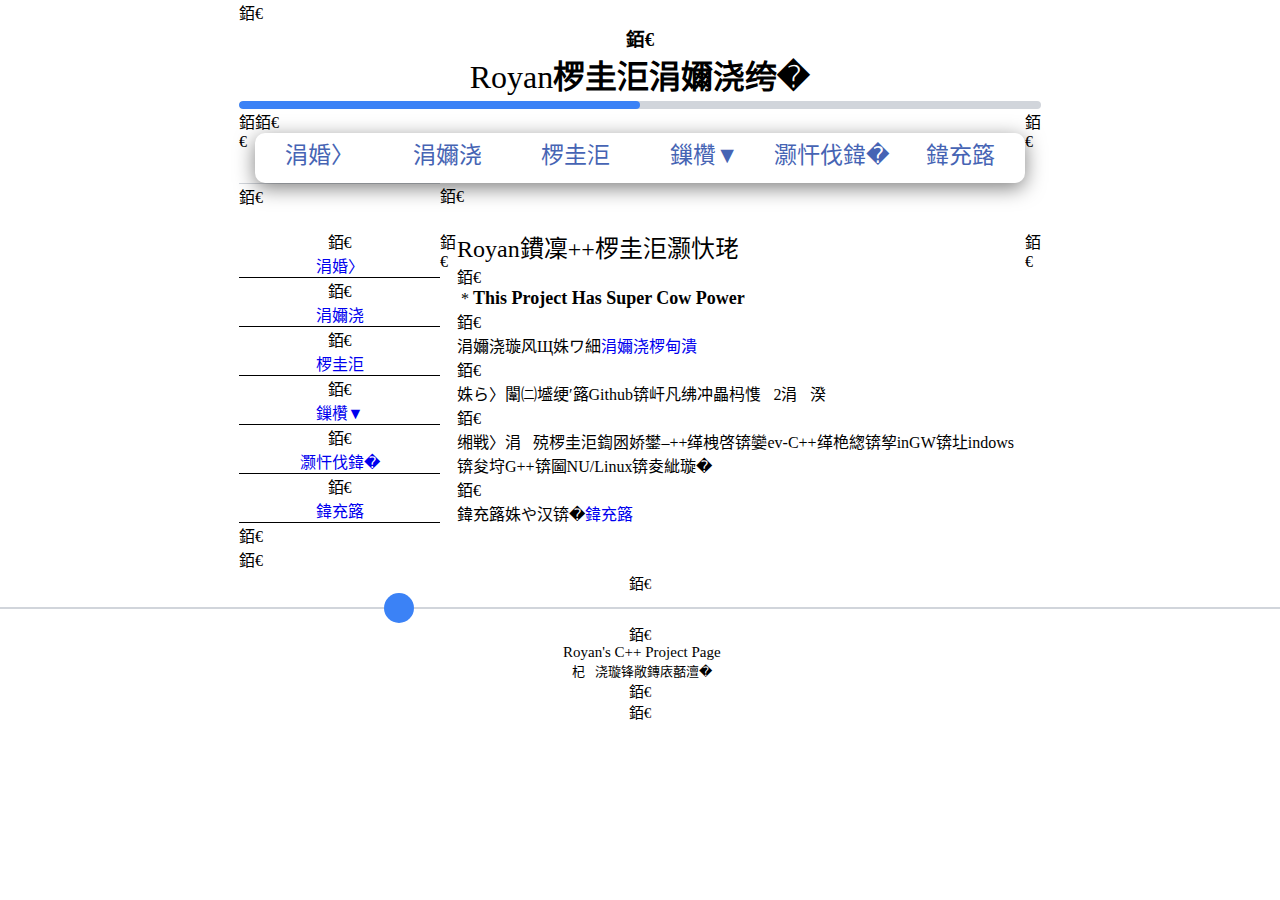
==== indexx.html @ 73f11888 "Create indexx.html" ====
<html>

<head>
<meta http-equiv="Content-Language" content="zh-cn">
<meta http-equiv="Content-Type" content="text/html; charset=gb2312">
<title>Royan项目下载站</title>
<link rel="stylesheet" type="text/css" href="css/progress-bar.css">

</head>

<body>
<style>
        *{
            list-style: none;
            padding: 0;
            margin: 0;
            text-decoration: none;
        }
        .nav{
            width: 770px;
            height: 50px;
            position: relative;
            top: 0;
            box-shadow: 0 5px 20px rgba(0, 0, 0, 0.5);
            border-radius: 10px;
            background-color: #fff;
        }
        .nav ul{
            width: 100%;
            height: 100%;
            display: flex;
            align-items: center;
            right: 5%;
        }
        .nav ul .nav-box{
            position: absolute;
            bottom: 0;
            left: 0;
            /* 如果导航栏就六个导航，那么每个导航的宽度都是整个导航
            的六分之一 */
            width: calc((100% / 6)*1);
            height: 10px;
            border-radius: 2px;
            transition: .5s;
        }
        .nav ul li{
            width: 100%;
            text-align: center;
        }
        .nav ul li a{
            color: rgb(70, 100, 180);
            font: 100 23px '优设标题黑';
            display: block;
            width: 100%;
            height: 100%;
            line-height: 45px;
        }
        .nav ul li:nth-child(1):hover~.nav-box{
            left: calc(100% / 6 *0);
            background-color: rgb(250, 190, 250);
        }
        .nav ul li:nth-child(2):hover~.nav-box{
            left: calc(100% / 6 *1);
            background-color: red;
        }
        .nav ul li:nth-child(3):hover~.nav-box{
            left: calc(100% / 6 *2);
            background-color: #d18df8;
        }
        .nav ul li:nth-child(4):hover~.nav-box{
            left: calc(100% / 6 *3);
            background-color: #ffb1b1;
        }
        .nav ul li:nth-child(5):hover~.nav-box{
            left: calc(100% / 6 *4);
            background-color: #8da1f8;
        }
        .nav ul li:nth-child(6):hover~.nav-box{
            left: calc(100% / 6 *5);
            background-color: #7df88e;
        }
    </style>
<div align="center">
	<table border="0" cellpadding="0" cellspacing="0" width="778" height="530" style="border-left-width: 0px; border-right-width: 0px">
		<!-- MSTableType="layout" -->
		<tr>
			<td valign="top" colspan="5" height="101">
			<!-- MSCellType="ContentHead" -->
			　<h3 align="center">　</h3>
			<h3 align="center"><span style="font-weight: 400">
			<font size="6" face="Comic Sans MS">Royan</font></span><font face="楷体" size="6">项目下载站</font></h3>
			</td>
		</tr>
		<tr>
			<td valign="top" colspan="5" height="8">
			<!-- MSCellType="NavBody" -->
			<p align="center"><div class="indeterminate-progress-bar">
    <div class="indeterminate-progress-bar__progress"></div>
</div><p></td>
		</tr>
		<tr>
			<td valign="top" style="border-bottom-style: none; border-bottom-width: medium">
			<!-- MSCellType="NavBody" -->
			　</td>
			<td valign="top" colspan="3" style="border-bottom-style: none; border-bottom-width: medium">
			<!-- MSCellType="NavBody" -->
			　<div class="nav">
        <ul>
            <li><a href="./index.htm">主页</a></li>
            <li><a href="./download.htm">下载</a></li>
            <li><a href="./project.htm">项目</a></li>
            <li><a href="./how.htm">教程</a></li>
            <li><a href="./tool.htm">小工具</a></li>
            <li><a href="./about.htm">关于</a></li>
            <div class="nav-box"></div>
        </ul>
    </div></td>
			<td valign="top" height="51" style="border-bottom-style: none; border-bottom-width: medium">
			<!-- MSCellType="NavBody" -->
			　</td>
		</tr>
		<tr>
			<td valign="top" height="46" style="border-style:none; border-width:medium; " colspan="2">
			<!-- MSCellType="NavBody" -->
			<hr color="#D1D5DB" size="1">
			<p align="justify">　</p>
			<p align="justify">
			<p align="justify"></td>
			<td valign="top" height="46" style="border-style:none; border-width:medium; " colspan="3">
			<!-- MSCellType="NavBody" -->
			　</td>
		</tr>
		<tr>
			<td valign="top" height="47" style="border-left-style:none; border-left-width:medium; border-right-style:none; border-right-width:medium; border-top-style:none; border-top-width:medium; border-bottom-style:solid; border-bottom-width:1px" colspan="2">
			<!-- MSCellType="NavBody" -->
			<p align="center">　</p>
			<p align="center"><a href="index.htm">主页</a></td>
			<td valign="top" height="323" style="border-style:none; border-width:medium; " rowspan="7" width="17">
			<!-- MSCellType="NavBody" -->
			　</td>
			<td valign="top" height="323" style="border-style:none; border-width:medium; " rowspan="7" width="568">
			<!-- MSCellType="NavBody" -->
			<font size="5" face="微软雅黑">Royan的C++项目小站</font><p>　</p>
			<p>&nbsp;* <b><font size="4">This Project Has Super Cow Power</font></b></p>
			<p>　</p>
			<p><font face="黑体">下载请移步：<a href="download.htm">下载页面</a></font></p>
			<p>　</p>
			<p><font face="黑体">此页面托管于Github，已稳定运行2个月</font></p>
			<p>　</p>
			<p><font face="黑体">
			网页中的项目均使用C++编写，Dev-C++编辑，MinGW（Windows）或G++（GNU/Linux）编译</font></p>
			<p>　</p>
			<p><font face="黑体">关于此人：<a href="about.htm">关于</a></font></td>
			<td valign="top" height="323" style="border-style:none; border-width:medium; " rowspan="7">
			<!-- MSCellType="NavBody" -->
			　</td>
		</tr>
		<tr>
			<td valign="top" height="46" style="border-left-style:none; border-left-width:medium; border-right-style:none; border-right-width:medium; border-bottom-style:solid; border-bottom-width:1px" colspan="2" bordercolor="#D1D5DB" align="center">
			<!-- MSCellType="NavBody" -->
			　<p><a href="download.htm">下载</a></td>
		</tr>
		<tr>
			<td valign="top" height="46" style="border-left-style:none; border-left-width:medium; border-right-style:none; border-right-width:medium; border-bottom-style:solid; border-bottom-width:1px" colspan="2" align="center">
			<!-- MSCellType="NavBody" -->
			　<p><a href="project.htm">项目</a></td>
		</tr>
		<tr>
			<td valign="top" height="46" style="border-left-style:none; border-left-width:medium; border-right-style:none; border-right-width:medium; border-bottom-style:solid; border-bottom-width:1px" colspan="2" align="center">
			<!-- MSCellType="NavBody" -->
			　<p><a href="how.htm">教程</a></td>
		</tr>
		<tr>
			<td valign="top" height="46" style="border-left-style:none; border-left-width:medium; border-right-style:none; border-right-width:medium; border-bottom-style:solid; border-bottom-width:1px" colspan="2" align="center">
			<!-- MSCellType="NavBody" -->
			　<p><a href="tool.htm">小工具</a></td>
		</tr>
		<tr>
			<td valign="top" height="46" style="border-left-style:none; border-left-width:medium; border-right-style:none; border-right-width:medium; border-bottom-style:solid; border-bottom-width:1px" colspan="2" align="center">
			<!-- MSCellType="NavBody" -->
			　<p><a href="about.htm">关于</a></td>
		</tr>
		<tr>
			<td valign="top" height="46" style="border-left-style:none; border-left-width:medium; border-right-style:none; border-right-width:medium; border-bottom-style:none; border-bottom-width:medium" colspan="2">
			<!-- MSCellType="NavBody" -->
			　<p>　</td>
		</tr>
		<tr>
			<td width="4" style="border-top-style: none; border-top-width: medium"></td>
			<td width="185" style="border-top-style: none; border-top-width: medium"></td>
			<td width="585" style="border-top-style: none; border-top-width: medium" colspan="2"></td>
			<td height="1" width="4" style="border-top-style: none; border-top-width: medium"></td>
		</tr>
	</table>
</div>
<p align="center">　<div class="slider">
    <!-- Left side -->
    <!-- Width based on the current value -->
    <div class="slider__left" style="width: 30%"></div>

    <!-- Circle -->
    <div class="slider__circle"></div>

    <!-- Right side -->
    <div class="slider__right"></div>
</div></p>
<p align="center">　</p>
<p align="center">&nbsp;Royan's C++ Project Page</p>
<p align="center">&nbsp;<font size="2">转载请注明出处</font></p>
<p align="center">　</p>
<p align="center">　</p>
</body>

</html>
---- css/progress-bar.css ----
.indeterminate-progress-bar {
    /* Color */
    background-color: #d1d5db;

    /* Rounded border */
    border-radius: 9999px;

    /* Size */
    height: 0.5rem;

    position: relative;
    overflow: hidden;
}

.indeterminate-progress-bar__progress {
    /* Color */
    background-color: #3b82f6;

    /* Rounded border */
    border-radius: 9999px;

    /* Absolute position */
    position: absolute;
    bottom: 0;
    top: 0;
    width: 50%;

    /* Move the bar infinitely */
    animation-duration: 2s;
    animation-iteration-count: infinite;
    animation-name: indeterminate-progress-bar;
}

@keyframes indeterminate-progress-bar {
    from {
        left: -50%;
    }
    to {
        left: 100%;
    }
}
.tab {
    /* Center the content */
    align-items: center;
    display: flex;
    justify-content: center;
}

.tab__item {
    border-top-left-radius: 0.25rem;
    border-top-right-radius: 0.25rem;
    padding: 0.5rem 1rem;
}

.tab__item--active {
    /* Border */
    border: 1px solid #d1d5db;
    /* Hide the bottom border */
    border-bottom-color: transparent;

    /* Border radius */
    border-top-left-radius: 2px;
    border-top-right-radius: 2px;
}

.tab__item--inactive {
    /* Has only the bottom border */
    border-bottom: 1px solid #d1d5db;
}
.status-light {
    /* Center the content */
    align-items: center;
    display: flex;
}

.status-light__status {
    /* Background color */
    background-color: #16a34a;

    /* Rounded border */
    border-radius: 9999px;

    /* Size */
    height: 0.5rem;
    width: 0.5rem;

    /* Spacing */
    margin-right: 0.5rem;
}

.status-light__content {
    /* Take available width */
    flex: 1;
}
.sidebar {
    display: flex;
}

.sidebar__sidebar {
    width: 30%;
}

.sidebar__main {
    /* Take the remaining width */
    flex: 1;

    /* Make it scrollable */
    overflow: auto;
}
.holy-grail {
    display: flex;
    flex-direction: column;
}

.holy-grail__main {
    /* Take the remaining height */
    flex-grow: 1;

    /* Layout the left sidebar, main content and right sidebar */
    display: flex;
    flex-direction: row;
}

.holy-grail__left {
    width: 25%;
}

.holy-grail__middle {
    /* Take the remaining width */
    flex-grow: 1;
}

.holy-grail__right {
    width: 20%;
}
@import url('https://fonts.googleapis.com/css2?family=Quicksand&display=swap');

:root {
  font-size: 15px;
}
.slider {
    /* Content is centered horizontally */
    align-items: center;
    display: flex;

    /* Size */
    height: 2rem;
}

.slider__left {
    height: 2px;

    /* Colors */
    background-color: #d1d5db;
}

.slider__circle {
    /* Size */
    height: 2rem;
    width: 2rem;

    /* Rounded border */
    border-radius: 9999px;

    /* Colors */
    background-color: #3b82f6;
}

.slider__right {
    /* Take the remaining width */
    flex: 1;
    height: 2px;

    /* Colors */
    background-color: #d1d5db;
}
.spinner {
    /* Size */
    height: 4rem;
    width: 4rem;

    /* Create a curve at the top */
    border: 4px solid #d1d5db;
    border-top-color: #3b82f6;
    border-radius: 50%;

    animation: spinner 800ms linear infinite;
}

@keyframes spinner {
    from {
        transform: rotate(0deg);
    }
    to {
        transform: rotate(360deg);
    }
}
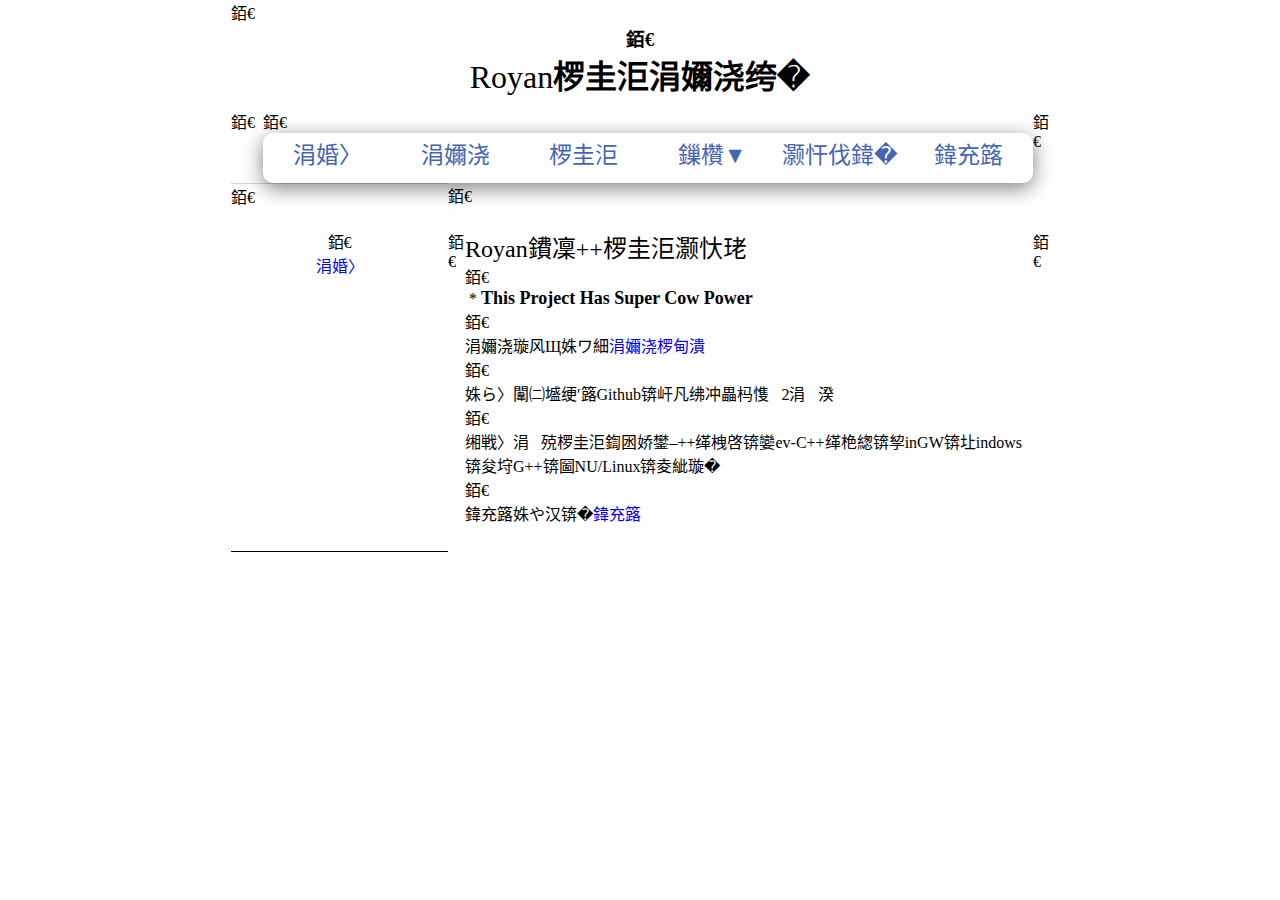
==== commit f5073160: "Update indexx.html" ====
--- a/indexx.html
+++ b/indexx.html
@@ -4,7 +4,7 @@
 <meta http-equiv="Content-Language" content="zh-cn">
 <meta http-equiv="Content-Type" content="text/html; charset=gb2312">
 <title>Royan项目下载站</title>
-<link rel="stylesheet" type="text/css" href="css/progress-bar.css">
+<link rel="stylesheet" type="text/css" href="css/style.css">
 
 </head>
 
@@ -155,60 +155,8 @@
 			<!-- MSCellType="NavBody" -->
 			　</td>
 		</tr>
-		<tr>
-			<td valign="top" height="46" style="border-left-style:none; border-left-width:medium; border-right-style:none; border-right-width:medium; border-bottom-style:solid; border-bottom-width:1px" colspan="2" bordercolor="#D1D5DB" align="center">
-			<!-- MSCellType="NavBody" -->
-			　<p><a href="download.htm">下载</a></td>
-		</tr>
-		<tr>
-			<td valign="top" height="46" style="border-left-style:none; border-left-width:medium; border-right-style:none; border-right-width:medium; border-bottom-style:solid; border-bottom-width:1px" colspan="2" align="center">
-			<!-- MSCellType="NavBody" -->
-			　<p><a href="project.htm">项目</a></td>
-		</tr>
-		<tr>
-			<td valign="top" height="46" style="border-left-style:none; border-left-width:medium; border-right-style:none; border-right-width:medium; border-bottom-style:solid; border-bottom-width:1px" colspan="2" align="center">
-			<!-- MSCellType="NavBody" -->
-			　<p><a href="how.htm">教程</a></td>
-		</tr>
-		<tr>
-			<td valign="top" height="46" style="border-left-style:none; border-left-width:medium; border-right-style:none; border-right-width:medium; border-bottom-style:solid; border-bottom-width:1px" colspan="2" align="center">
-			<!-- MSCellType="NavBody" -->
-			　<p><a href="tool.htm">小工具</a></td>
-		</tr>
-		<tr>
-			<td valign="top" height="46" style="border-left-style:none; border-left-width:medium; border-right-style:none; border-right-width:medium; border-bottom-style:solid; border-bottom-width:1px" colspan="2" align="center">
-			<!-- MSCellType="NavBody" -->
-			　<p><a href="about.htm">关于</a></td>
-		</tr>
-		<tr>
-			<td valign="top" height="46" style="border-left-style:none; border-left-width:medium; border-right-style:none; border-right-width:medium; border-bottom-style:none; border-bottom-width:medium" colspan="2">
-			<!-- MSCellType="NavBody" -->
-			　<p>　</td>
-		</tr>
-		<tr>
-			<td width="4" style="border-top-style: none; border-top-width: medium"></td>
-			<td width="185" style="border-top-style: none; border-top-width: medium"></td>
-			<td width="585" style="border-top-style: none; border-top-width: medium" colspan="2"></td>
-			<td height="1" width="4" style="border-top-style: none; border-top-width: medium"></td>
-		</tr>
 	</table>
 </div>
-<p align="center">　<div class="slider">
-    <!-- Left side -->
-    <!-- Width based on the current value -->
-    <div class="slider__left" style="width: 30%"></div>
-
-    <!-- Circle -->
-    <div class="slider__circle"></div>
-
-    <!-- Right side -->
-    <div class="slider__right"></div>
-</div></p>
-<p align="center">　</p>
-<p align="center">&nbsp;Royan's C++ Project Page</p>
-<p align="center">&nbsp;<font size="2">转载请注明出处</font></p>
-<p align="center">　</p>
-<p align="center">　</p>
 </body>
 
 </html>
